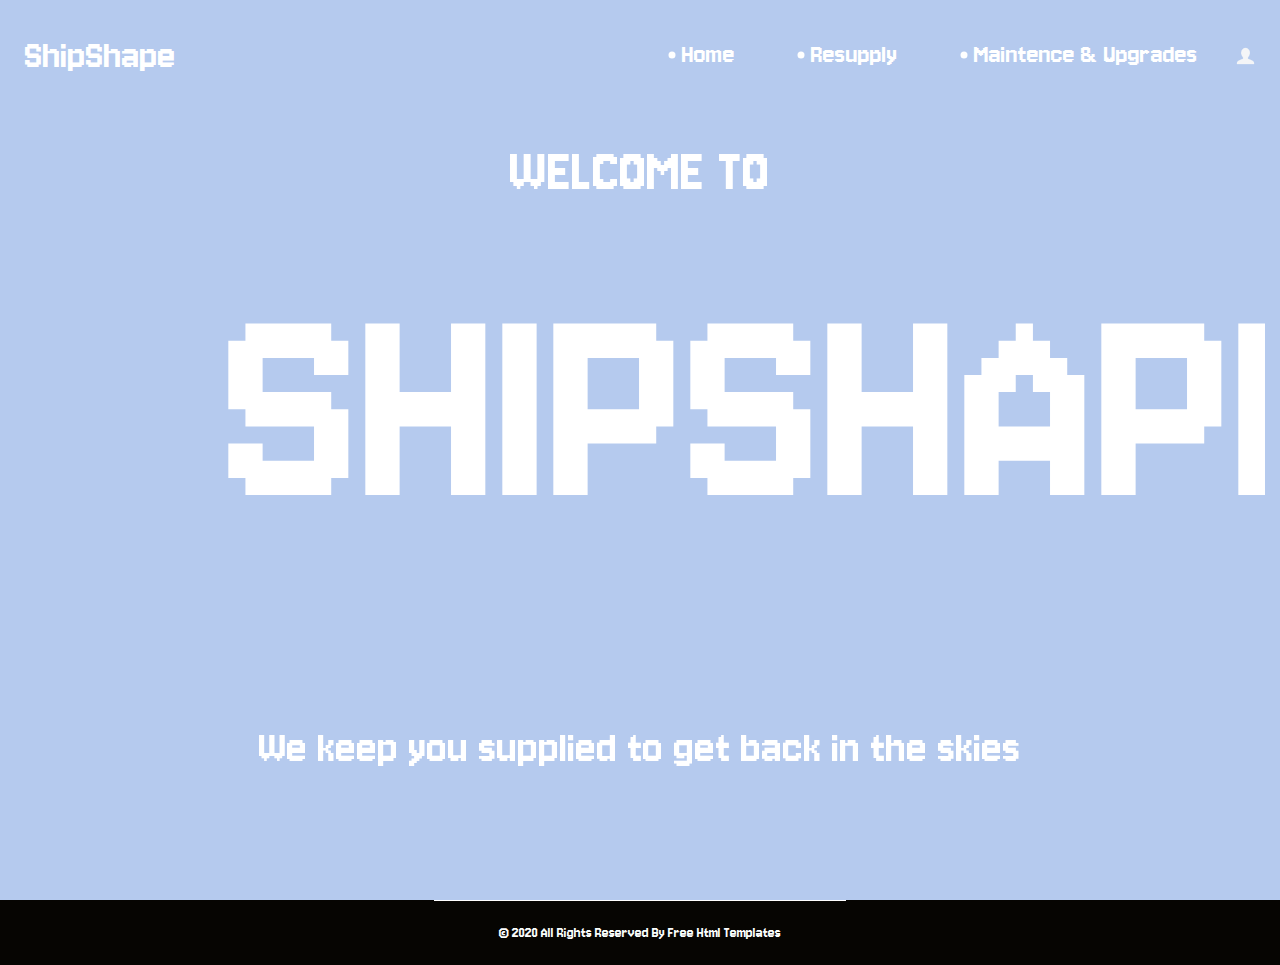
==== frontend/index.html @ 6877b2b1 "hardened python function" ====
<!DOCTYPE html>
<html>

<head>
  <!-- Basic -->
  <meta charset="utf-8" />
  <meta http-equiv="X-UA-Compatible" content="IE=edge" />
  <!-- Mobile Metas -->
  <meta name="viewport" content="width=device-width, initial-scale=1, shrink-to-fit=no" />
  <!-- Site Metas -->
  <meta name="keywords" content="" />
  <meta name="description" content="" />
  <meta name="author" content="" />

  <title>ShipShape</title>

  <!-- slider stylesheet -->
  <link rel="stylesheet" type="text/css" href="https://cdnjs.cloudflare.com/ajax/libs/OwlCarousel2/2.3.4/assets/owl.carousel.min.css" />

  <!-- bootstrap core css -->
  <link rel="stylesheet" type="text/css" href="css/bootstrap.css" />

  <!-- fonts style -->
  <link rel="preconnect" href="https://fonts.googleapis.com">
  <link rel="preconnect" href="https://fonts.gstatic.com" crossorigin>
  <link href="https://fonts.googleapis.com/css2?family=Jersey+10&family=Jersey+10+Charted&display=swap" rel="stylesheet">
  
  <!-- Custom styles for this template -->
  <link href="css/style.css" rel="stylesheet" />
  <!-- responsive style -->
  <link href="css/responsive.css" rel="stylesheet" />
</head>

<body>
  <div class="hero_area">
    <!-- header section strats -->
    <header class="header_section">
      <div class="container-fluid">
        <nav class="navbar navbar-expand-lg custom_nav-container pt-3">
          <a class="navbar-brand" href="index.html">
            <span>
              ShipShape
            </span>
          </a>
          <button class="navbar-toggler" type="button" data-toggle="collapse" data-target="#navbarSupportedContent" aria-controls="navbarSupportedContent" aria-expanded="false" aria-label="Toggle navigation">
            <span class="navbar-toggler-icon"></span>
          </button>

          <div class="collapse navbar-collapse" id="navbarSupportedContent">
            <div class="d-flex ml-auto flex-column flex-lg-row align-items-center">
              <ul class="navbar-nav  ">
                <li class="nav-item active">
                  <a class="nav-link" href="index.html">Home <span class="sr-only">(current)</span></a>
                </li>
                <li class="nav-item">
                  <a class="nav-link" href="resupply.html"> Resupply </a>
                </li>
                <li class="nav-item">
                  <a class="nav-link" href="maintence.html"> Maintence & Upgrades </a>
                </li>
              </ul>
              <div class="user_option">
                <a href="">
                  <img src="images/user.png" alt="">
                </a>              
              </div>
            </div>
          </div>
        </nav>
      </div>
    </header>
    <!-- end header section -->


    <!-- slider section -->
<section class="slider_section position-relative">
  <div class="container-fluid">
    <div id="carouselExampleIndicators" class="carousel slide" data-ride="carousel">
      <!-- Carousel slide buttons
      <ol class="carousel-indicators">
        <li data-target="#carouselExampleIndicators" data-slide-to="0" class="active"></li>
        <li data-target="#carouselExampleIndicators" data-slide-to="1" class="active"></li>
        <li data-target="#carouselExampleIndicators" data-slide-to="2" class="active"></li>
      </ol>  -->

      <!-- Carousel inner content - where items will be cycled -->
      <div class="carousel-inner">
        <!-- Static content -->
        <div class="row justify-content-center align-items-center">
          <div class="col-md-8 text-center">
            <div class="detail-box">
              <h2>
                welcome to
              </h2>
              <h1>
                ShipShape
              </h1>
            </div>
          </div>
        </div>
        <!-- Cycling content - Only this part will cycle -->
        <div class="carousel-item active">
          <div class="row justify-content-center">
            <div class="col-md-8 text-center">
              <div class="detail-box">
                <p>We keep you supplied to get back in the skies</p>
              </div>
            </div>
          </div>
        </div>
        <div class="carousel-item">
          <div class="row justify-content-center">
            <div class="col-md-8 text-center">
              <div class="detail-box">
                <p>Laser crystals, rocket fuel, butyl/ketyl ethylene, droid parts, and more</p>
              </div>
            </div>
          </div>
        </div>
        <div class="carousel-item">
          <div class="row justify-content-center">
            <div class="col-md-8 text-center">
              <div class="detail-box">
                <p>Get your ship the care it needs to handle the rigors of space travel</p>
              </div>
            </div>
          </div>
        </div>
        <!-- Additional items to cycle would be added here -->
      </div>

      <!-- Carousel arrows
      <a class="carousel-control-prev" href="#carouselExampleIndicators" role="button" data-slide="prev">
        <span class="carousel-control-prev-icon" aria-hidden="true"></span>
        <span class="sr-only">Previous</span>
      </a>
      <a class="carousel-control-next" href="#carouselExampleIndicators" role="button" data-slide="next">
        <span class="carousel-control-next-icon" aria-hidden="true"></span>
        <span class="sr-only">Next</span>
      </a>  -->
    </div>
  </div>
</section>
<!-- end slider section -->

  </div>

  <!-- footer section -->
  <section class="container-fluid footer_section">
    <p>
      &copy; 2020 All Rights Reserved By
      <a href="https://html.design/">Free Html Templates</a>
    </p>
  </section>
  <!-- footer section -->

  <script type="text/javascript" src="js/jquery-3.4.1.min.js"></script>
  <script type="text/javascript" src="js/bootstrap.js"></script>
  <script type="text/javascript" src="https://cdnjs.cloudflare.com/ajax/libs/OwlCarousel2/2.3.4/owl.carousel.min.js">
  </script>
  <!-- owl carousel script 
    -->
  <script type="text/javascript">
    $(".owl-carousel").owlCarousel({
      loop: true,
      margin: 0,
      navText: [],
      center: true,
      autoplay: true,
      autoplayHoverPause: false,
      responsive: {
        0: {
          items: 1
        },
        1000: {
          items: 3
        }
      }
    });
  </script>
  <!-- end owl carousel script -->

</body>

</html>
---- frontend/css/style.css ----
body {
  font-family: "Jersey 10", sans-serif;
  color: #000000;
  background-color: #ffffff;
}

.layout_padding {
  padding: 75px 0;
}

.layout_padding2 {
  padding: 45px 0;
}

.layout_padding2-top {
  padding-top: 45px;
}

.layout_padding2-bottom {
  padding-bottom: 45px;
}

.layout_padding-top {
  padding-top: 75px;
}

.layout_padding-bottom {
  padding-bottom: 75px;
}

.heading_container {
  display: -webkit-box;
  display: -ms-flexbox;
  display: flex;
  -webkit-box-orient: vertical;
  -webkit-box-direction: normal;
      -ms-flex-direction: column;
          flex-direction: column;
  -webkit-box-align: start;
      -ms-flex-align: start;
          align-items: flex-start;
}

.heading_container h2 {
  font-weight: bold;
  text-transform: uppercase;
  position: relative;
}

.heading_container h2::before, .heading_container h2::after {
  content: "";
  position: absolute;
  top: 50%;
  width: 40px;
  height: 1px;
  background-color: #fec016;
}

.heading_container h2::before {
  left: -5px;
  -webkit-transform: translate(-100%, -50%);
          transform: translate(-100%, -50%);
}

.heading_container h2::after {
  right: -5px;
  -webkit-transform: translate(100%, -50%);
          transform: translate(100%, -50%);
}

/*header section*/
.hero_area {
  height: 100vh;
  background-color: #b5caee;
  background-image: url(../images/stars.jpg);
  background-size: cover;
}

.sub_page .hero_area {
  height: auto;
}

.sub_page .who_section.layout_padding {
  padding-top: 0;
}

.hero_area.sub_pages {
  height: auto;
}

.header_section .container-fluid {
  padding-right: 25px;
  padding-left: 25px;
}

.header_section .nav_container {
  margin: 0 auto;
}

.custom_nav-container.navbar-expand-lg .navbar-nav .nav-link {
  margin: 10px 30px;
  color: #ffffff;
  text-align: center;
  position: relative;
  font-family: "Jersey 10";
  font-size: 28px;
}

.custom_nav-container.navbar-expand-lg .navbar-nav .nav-link::before {
  content: "";
  position: absolute;
  top: 50%;
  left: -2px;
  -webkit-transform: translate(-50%, -50%);
          transform: translate(-50%, -50%);
  width: 7px;
  height: 7px;
  border-radius: 100%;
  background-color: #ffffff;
}

a,
a:hover,
a:focus {
  text-decoration: none;
}

a:hover,
a:focus {
  color: initial;
}

.btn,
.btn:focus {
  outline: none !important;
  -webkit-box-shadow: none;
          box-shadow: none;
}

.user_option {
  display: -webkit-box;
  display: -ms-flexbox;
  display: flex;
  -webkit-box-align: center;
      -ms-flex-align: center;
          align-items: center;
}

.custom_nav-container .nav_search-btn {
  background-image: url(../images/search-icon.png);
  background-size: 22px;
  background-repeat: no-repeat;
  background-position-y: 7px;
  width: 35px;
  height: 35px;
  padding: 0;
  border: none;
}

.navbar-brand {
  display: -webkit-box;
  display: -ms-flexbox;
  display: flex;
  -webkit-box-align: center;
      -ms-flex-align: center;
          align-items: center;
  font-family: 'Jersey 10', sans-serif;
}

.navbar-brand span {
  font-size: 42px;
  color: #ffffff;
}

.custom_nav-container {
  z-index: 99999;
  padding: 15px 0;
}

.custom_nav-container .navbar-toggler {
  outline: none;
}

.custom_nav-container .navbar-toggler .navbar-toggler-icon {
  background-image: url(../images/menu.png);
  background-size: 55px;
}

/*end header section*/
.slider_section {
  height: 90%;
  display: -webkit-box;
  display: -ms-flexbox;
  display: flex;
  -webkit-box-align: center;
      -ms-flex-align: center;
          align-items: center;
  color: #ffffff;
}

.slider_section .detail-box {
  text-align: center;
  margin-bottom: 110px;
}

.slider_section .detail-box h1 {
  font-size: 20rem;
  text-transform: uppercase;
}

.slider_section .detail-box h2 {
  text-transform: uppercase;
  font-size: 4rem;
}

.slider_section .detail-box p {
  font-size: 3rem;
}

.slider_section .detail-box a {
  display: inline-block;
  padding: 10px 55px;
  background-color: #ffffff;
  border: 1px solid #ffffff;
  color: #000000;
  border-radius: 20px 20px 0 20px;
  margin-top: 35px;
}

.slider_section .detail-box a:hover {
  background-color: transparent;
  color: #ffffff;
}

.slider_section #carouselExampleIndicators {
  bottom: 0;
}

.slider_section #carouselExampleIndicators li {
  width: 15px;
  height: 15px;
  background-color: transparent;
  border: 3px solid #ffffff;
  border-radius: 100%;
  opacity: 1;
}

.do_section .heading_container {
  -webkit-box-align: center;
      -ms-flex-align: center;
          align-items: center;
  text-align: center;
}

.do_section .do_container {
  display: -webkit-box;
  display: -ms-flexbox;
  display: flex;
  -ms-flex-wrap: wrap;
      flex-wrap: wrap;
  -webkit-box-pack: center;
      -ms-flex-pack: center;
          justify-content: center;
  padding-top: 10px;
}

.do_section .do_container .box {
  text-align: center;
  position: relative;
  z-index: 5;
  margin: 35px 25px 0 25px;
}

.do_section .do_container .box .img-box {
  width: 120px;
  height: 120px;
  display: -webkit-box;
  display: -ms-flexbox;
  display: flex;
  -webkit-box-pack: center;
      -ms-flex-pack: center;
          justify-content: center;
  -webkit-box-align: center;
      -ms-flex-align: center;
          align-items: center;
  background-color: #353434;
  border-radius: 100%;
}

.do_section .do_container .box .img-box img {
  width: 45px;
}

.do_section .do_container .box .detail-box {
  margin-top: 35px;
}

.do_section .do_container .box:hover .img-box {
  background-color: #fec016;
}

.do_section .do_container .arrow_bg::before {
  content: "";
  position: absolute;
  top: -23px;
  left: -17px;
  width: 262%;
  height: 90%;
  z-index: 3;
  background-size: cover;
}

.do_section .do_container .arrow-start::before {
  background-image: url(../images/arrow-start.png);
}

.do_section .do_container .arrow-middle::before {
  background-image: url(../images/arrow-middle.png);
}

.do_section .do_container .arrow-end::before {
  background-image: url(../images/arrow-end.png);
}

.who_section .row {
  -webkit-box-align: center;
      -ms-flex-align: center;
          align-items: center;
}

.who_section .img-box img {
  width: 100%;
}

.who_section .detail-box {
  margin-left: 65px;
}

.who_section .detail-box p {
  margin-top: 35px;
}

.who_section .detail-box a {
  display: inline-block;
  padding: 8px 30px;
  background-color: #353434;
  border: 1px solid #353434;
  color: #ffffff;
  border-radius: 20px 20px 0 20px;
  margin-top: 35px;
}

.who_section .detail-box a:hover {
  background-color: transparent;
  color: #353434;
}

.work_section .work_container {
  display: -webkit-box;
  display: -ms-flexbox;
  display: flex;
  -ms-flex-wrap: wrap;
      flex-wrap: wrap;
  margin: 0 -1%;
}

.work_section .work_container .box {
  min-width: 300px;
  display: -webkit-box;
  display: -ms-flexbox;
  display: flex;
  -webkit-box-align: stretch;
      -ms-flex-align: stretch;
          align-items: stretch;
}

.work_section .work_container .box img {
  width: 100%;
}

.work_section .work_container .box.b-2, .work_section .work_container .box.b-3 {
  width: 43.5%;
}

.work_section .work_container .box.b-1, .work_section .work_container .box.b-4 {
  width: 56.5%;
}

.client_section {
  padding-bottom: 150px;
}

.client_section .heading_container {
  -webkit-box-align: center;
      -ms-flex-align: center;
          align-items: center;
  margin-bottom: 45px;
}

.client_section .box {
  padding: 20px;
  display: -webkit-box;
  display: -ms-flexbox;
  display: flex;
  -webkit-box-orient: vertical;
  -webkit-box-direction: normal;
      -ms-flex-direction: column;
          flex-direction: column;
  -webkit-box-align: center;
      -ms-flex-align: center;
          align-items: center;
  text-align: center;
  margin: 20px;
}

.client_section .box .img-box {
  width: 60px;
}

.client_section .box .img-box img {
  width: 100%;
}

.client_section .box .detail-box {
  margin-top: 35px;
  display: -webkit-box;
  display: -ms-flexbox;
  display: flex;
  -webkit-box-orient: vertical;
  -webkit-box-direction: normal;
      -ms-flex-direction: column;
          flex-direction: column;
  -webkit-box-align: center;
      -ms-flex-align: center;
          align-items: center;
}

.client_section .box .detail-box h5 {
  text-transform: uppercase;
  font-weight: bold;
  font-size: 18px;
}

.client_section .box .detail-box h5 span {
  text-transform: none;
  font-size: 16px;
  font-weight: normal;
  color: #fec016;
}

.client_section .box .detail-box img {
  width: 15px;
  margin: 35px 0;
}

.client_section .carousel-wrap {
  margin: 0 auto;
  padding: 0;
  position: relative;
}

.client_section .owl-nav > div {
  margin-top: -26px;
  position: absolute;
  top: 50%;
  color: #cdcbcd;
}

.client_section .owl-carousel .owl-nav .owl-prev,
.client_section .owl-carousel .owl-nav .owl-next {
  width: 50px;
  height: 50px;
  background-color: #000000;
  background-size: 16px;
  background-position: center;
  border-radius: 100%;
  background-repeat: no-repeat;
  position: absolute;
  bottom: -75px;
  outline: none;
}

.client_section .owl-carousel .owl-nav .owl-prev:hover,
.client_section .owl-carousel .owl-nav .owl-next:hover {
  background-color: rgba(0, 0, 0, 0.8);
}

.client_section .owl-carousel .owl-nav .owl-prev {
  background-image: url(../images/prev.png);
  left: 50%;
  -webkit-transform: translateX(-102%);
          transform: translateX(-102%);
}

.client_section .owl-carousel .owl-nav .owl-next {
  right: 50%;
  background-image: url(../images/next.png);
  -webkit-transform: translateX(102%);
          transform: translateX(102%);
}

.client_section .owl-carousel .owl-dots.disabled,
.client_section .owl-carousel .owl-nav.disabled {
  display: block;
}

.client_section .owl-item.active.center .box {
  -webkit-box-shadow: 0 0 20px 0 rgba(0, 0, 0, 0.2);
          box-shadow: 0 0 20px 0 rgba(0, 0, 0, 0.2);
}

.target_section {
  background-image: url(../images/target-bg.jpg);
  background-size: cover;
  color: #ffffff;
  text-align: center;
}

.target_section .detail-box {
  margin: 30px 0;
}

.target_section h2 {
  font-weight: bold;
}

.target_section h5 {
  font-size: 18px;
  font-weight: 500;
}

/* contact section */
.contact_section .heading_container {
  -webkit-box-align: center;
      -ms-flex-align: center;
          align-items: center;
}

.contact_section .contact-form {
  padding: 25px;
  border-radius: 20px;
}

.contact_section .contact-form input {
  border: none;
  outline: none;
  background-color: transparent;
  width: 100%;
  margin: 15px 0;
  padding: 10px 20px;
  border: 1px solid rgba(0, 0, 0, 0.4);
  border-radius: 30px;
}

.contact_section .contact-form input.input_message {
  height: 175px;
}

.contact_section .contact-form input::-webkit-input-placeholder {
  color: rgba(0, 0, 0, 0.4);
}

.contact_section .contact-form input:-ms-input-placeholder {
  color: rgba(0, 0, 0, 0.4);
}

.contact_section .contact-form input::-ms-input-placeholder {
  color: rgba(0, 0, 0, 0.4);
}

.contact_section .contact-form input::placeholder {
  color: rgba(0, 0, 0, 0.4);
}

.contact_section .contact-form button {
  border: none;
  outline: none;
  padding: 12px 50px;
  text-transform: uppercase;
  margin-top: 25px;
  background-color: #fec913;
  color: #fff;
  border-radius: 30px;
}

.contact_section .map_img-box {
  width: 80%;
  margin: 25px auto 0 auto;
}

.contact_section .map_img-box img {
  width: 100%;
}

/* end contact section */
.info_section {
  background-color: #060502;
  color: #ffffff;
  padding: 90px 0 45px 0;
}

.info_section h5 {
  margin-bottom: 25px;
  font-size: 24px;
}

.info_section .info_insta .insta_container > div {
  display: -webkit-box;
  display: -ms-flexbox;
  display: flex;
}

.info_section .info_insta .insta_container img {
  width: 100%;
}

.info_section .info_insta .insta_container .insta-box {
  margin: 5px;
  display: -webkit-box;
  display: -ms-flexbox;
  display: flex;
  -webkit-box-align: stretch;
      -ms-flex-align: stretch;
          align-items: stretch;
  background-color: #ffffff;
  padding: 10px 20px;
}

.info_section .info_contact .img-box {
  width: 35px;
  display: -webkit-box;
  display: -ms-flexbox;
  display: flex;
  -webkit-box-pack: center;
      -ms-flex-pack: center;
          justify-content: center;
}

.info_section .info_contact p {
  margin: 0;
}

.info_section .info_contact > div {
  display: -webkit-box;
  display: -ms-flexbox;
  display: flex;
  -webkit-box-align: center;
      -ms-flex-align: center;
          align-items: center;
  margin: 20px 0;
}

.info_section .info_contact > div img {
  height: auto;
  margin-right: 12px;
}

.info_section .info_form form input {
  outline: none;
  width: 100%;
  padding: 7px 10px;
}

.info_section .info_form form button {
  display: inline-block;
  padding: 8px 30px;
  background-color: #fbca47;
  border: 1px solid #fbca47;
  color: #ffffff;
  margin-top: 15px;
  text-transform: uppercase;
  font-size: 15px;
}

.info_section .info_form form button:hover {
  background-color: transparent;
  color: #fbca47;
}

.info_section .info_form .social_box {
  margin-top: 35px;
  width: 100%;
  display: -webkit-box;
  display: -ms-flexbox;
  display: flex;
}

.info_section .info_form .social_box a {
  margin-right: 25px;
}

/* footer section*/
.footer_section {
  background-color: #060502;
  font-weight: 500;
  display: -webkit-box;
  display: -ms-flexbox;
  display: flex;
  -webkit-box-pack: center;
      -ms-flex-pack: center;
          justify-content: center;
}

.footer_section p {
  padding: 20px 65px;
  color: #fbfcfd;
  margin: 0 auto;
  text-align: center;
  border-top: 1px solid #ffffff;
}

.footer_section a {
  color: #fbfcfd;
}

/* end footer section*/
/*# sourceMappingURL=style.css.map */
---- frontend/css/responsive.css ----
@media (max-width: 1120px) {
    .hero_area {
        height: auto;
    }

    .slider_section {
        padding: 50px 0;
    }

}

@media (max-width: 992px) {
    .user_option {
        flex-direction: column;
    }

    .custom_nav-container .nav_search-btn {
        background-position: center;
        margin-top: 10px;
    }

    .user_option a {
        margin-bottom: 10px;
    }

    .custom_nav-container.navbar-expand-lg .navbar-nav .nav-link {
        padding: 0 5px;
    }
}

@media (max-width: 768px) {

    .info_section .col-md-3 {
        text-align: center;
    }

    .info_section .col-md-3:not(:nth-last-child(1)) {
        margin-bottom: 35px;
    }

    .who_section .detail-box {
        margin-left: 15px;
        margin-top: 35px;
    }

    .work_section .work_container .box.b-1,
    .work_section .work_container .box.b-2,
    .work_section .work_container .box.b-3,
    .work_section .work_container .box.b-4 {
        width: 100%;
    }

    .info_section .col-md-3>div {
        display: flex;
        flex-direction: column;
        align-items: center;
    }

    .info_section .info_form .social_box {
        justify-content: center;
    }

    .info_section .info_form .social_box a {
        margin: 0 10px;
    }

    .footer_section p {
        padding: 20px 30px;
    }
}

@media (max-width: 576px) {
    .slider_section .detail-box h1 {
        font-size: 3.5rem;
    }

    .do_section .do_container .arrow_bg::before {
        display: none;
    }
}

@media (max-width: 480px) {}

@media (max-width: 420px) {
    .slider_section .detail-box h2 {
        font-size: 1.5rem;
    }

    .slider_section .detail-box h1 {
        font-size: 3rem;
    }
}

@media (max-width: 360px) {}

@media (min-width: 1200px) {
    .container {
        max-width: 1170px;
    }
}
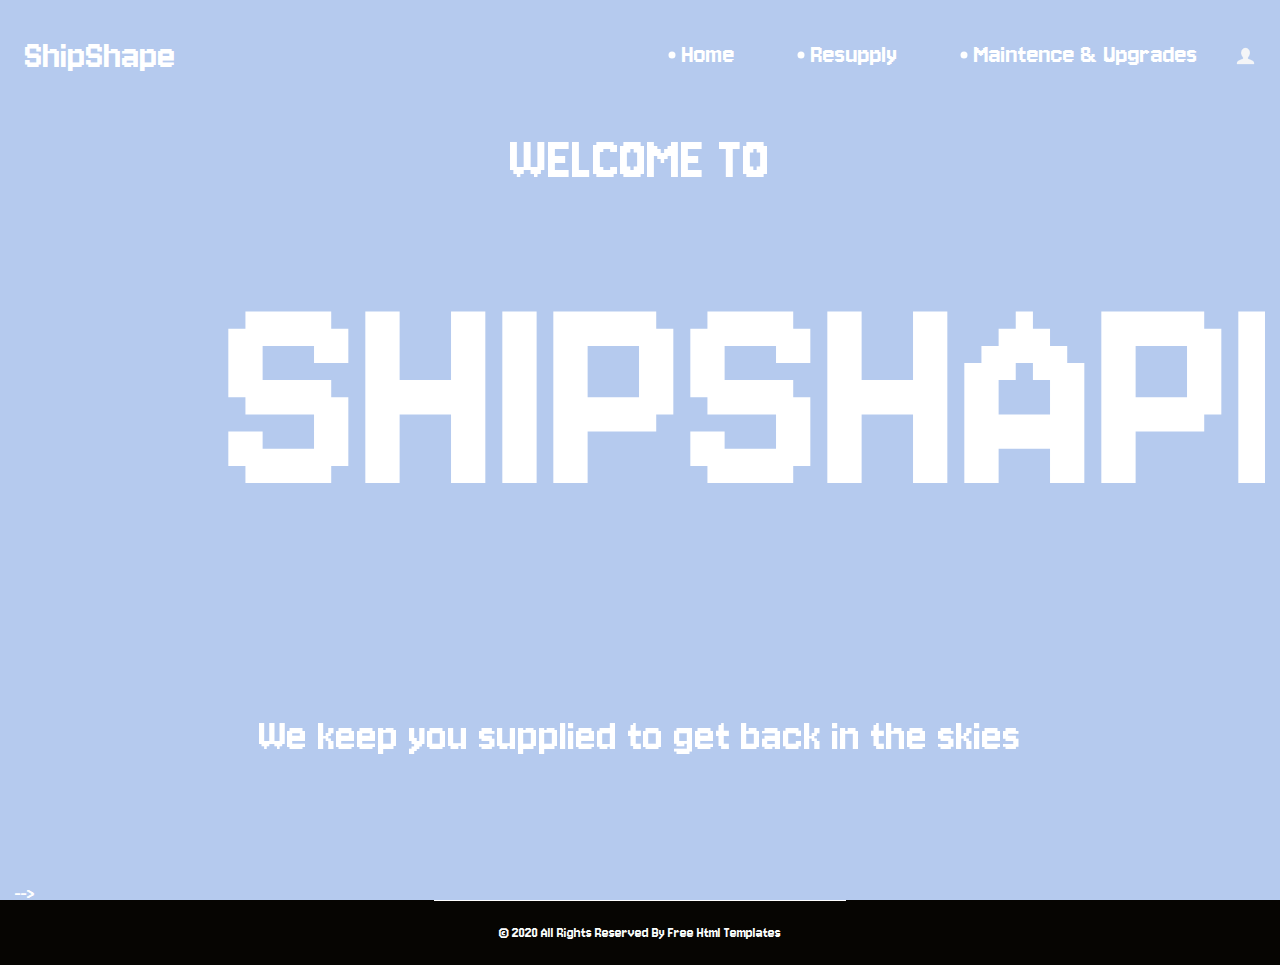
==== commit f43538a1: "Added deployment-templates submodule" ====
--- a/frontend/index.html
+++ b/frontend/index.html
@@ -76,13 +76,6 @@
 <section class="slider_section position-relative">
   <div class="container-fluid">
     <div id="carouselExampleIndicators" class="carousel slide" data-ride="carousel">
-      <!-- Carousel slide buttons
-      <ol class="carousel-indicators">
-        <li data-target="#carouselExampleIndicators" data-slide-to="0" class="active"></li>
-        <li data-target="#carouselExampleIndicators" data-slide-to="1" class="active"></li>
-        <li data-target="#carouselExampleIndicators" data-slide-to="2" class="active"></li>
-      </ol>  -->
-
       <!-- Carousel inner content - where items will be cycled -->
       <div class="carousel-inner">
         <!-- Static content -->
@@ -128,15 +121,6 @@
         </div>
         <!-- Additional items to cycle would be added here -->
       </div>
-
-      <!-- Carousel arrows
-      <a class="carousel-control-prev" href="#carouselExampleIndicators" role="button" data-slide="prev">
-        <span class="carousel-control-prev-icon" aria-hidden="true"></span>
-        <span class="sr-only">Previous</span>
-      </a>
-      <a class="carousel-control-next" href="#carouselExampleIndicators" role="button" data-slide="next">
-        <span class="carousel-control-next-icon" aria-hidden="true"></span>
-        <span class="sr-only">Next</span>
       </a>  -->
     </div>
   </div>
--- a/frontend/css/style.css
+++ b/frontend/css/style.css
@@ -217,15 +217,6 @@
   font-size: 3rem;
 }
 
-.slider_section .detail-box a {
-  display: inline-block;
-  padding: 10px 55px;
-  background-color: #ffffff;
-  border: 1px solid #ffffff;
-  color: #000000;
-  border-radius: 20px 20px 0 20px;
-  margin-top: 35px;
-}
 
 .slider_section .detail-box a:hover {
   background-color: transparent;
@@ -243,6 +234,154 @@
   border: 3px solid #ffffff;
   border-radius: 100%;
   opacity: 1;
+}
+
+.resupply-flex-container {
+  display: flex;
+  flex-direction: row;
+  justify-content: center;
+  align-items: center;
+  outline: none;
+}
+
+.resupply-item {
+  margin: 0 10px;
+  text-align: center;
+  outline: none;
+}
+
+.resupply-item a {
+  color: #ffffff;
+}
+.resupply-item a:hover {
+  color: #00ff00;
+  text-decoration: underline;
+}
+
+.sign_up_section {
+  display: flex;
+  justify-content: center;
+  align-items: center;
+  min-height: 100vh; /* Make sure it takes at least the full height of the viewport */
+}
+
+.sign_up_section .container {
+  padding: 2rem;
+  border-radius: 10px;
+}
+
+.sign_up_section h3 {
+  font-size: 50px;
+  color: #fff;
+  text-align: center;
+  margin-bottom: 1rem;
+}
+
+#signup-form {
+  background: transparent;
+  padding: 2rem;
+  border-radius: 10px;
+}
+
+.form-group input {
+  margin-bottom: 1rem; /* space out the form inputs */
+}
+
+#signup-form .btn-primary {
+  background-color: green;
+  border-color: green;
+  width: 100%;
+  padding: 0.5rem;
+  font-size: 1rem;
+  line-height: 1.5;
+  border-radius: 0.3rem;
+  cursor: pointer;
+}
+
+#signup-form .btn-primary:hover {
+  background-color: darkgreen;
+  border-color: darkgreen;
+}
+
+
+/* Responsive adjustments */
+@media (max-width: 768px) {
+  .sign_up_section .container {
+    padding: 1rem;
+  }
+}
+
+.login_section {
+  display: flex;
+  justify-content: center;
+  align-items: center;
+  min-height: 100vh; /* Make sure it takes at least the full height of the viewport */
+}
+
+.login_section .container {
+  padding: 2rem;
+  border-radius: 10px;
+}
+
+.login_section h3 {
+  font-size: 50px;
+  color: #fff;
+  text-align: center;
+  margin-bottom: 1rem;
+}
+
+#login-form {
+  background: transparent;
+  padding: 2rem;
+  border-radius: 10px;
+}
+
+.form-group input {
+  margin-bottom: 1rem; /* space out the form inputs */
+}
+
+#login-form .btn-primary {
+  background-color: green;
+  border-color: green;
+  width: 100%;
+  padding: 0.5rem;
+  font-size: 1rem;
+  line-height: 1.5;
+  border-radius: 0.3rem;
+  cursor: pointer;
+}
+
+#login-form .btn-primary:hover {
+  background-color: darkgreen;
+  border-color: darkgreen;
+}
+
+#signup-link {
+  color: green;
+}
+
+
+/* Responsive adjustments */
+@media (max-width: 768px) {
+  .login .container {
+    padding: 1rem;
+  }
+}
+
+#upload-instruct a {
+    background: none;  /* No background */
+    border: none;      /* No border */
+    color: #00ff00;    /* Green text */
+    text-decoration: none; /* If you want it underlined */
+    padding: 0;        /* No padding */
+    font-family: inherit; /* Inherits the font from the parent element */
+    font-size: inherit; /* Inherits the font size from the parent element */
+    display: inline;   /* Ensures it doesn't display like a block element */
+    margin: 0;         /* No margin */
+    cursor: pointer;   /* Shows a pointer on hover */
+}
+#upload-instruct a:hover {
+  text-decoration: underline; /* This will underline the text on hover */
 }
 
 .do_section .heading_container {
@@ -321,6 +460,7 @@
 .do_section .do_container .arrow-end::before {
   background-image: url(../images/arrow-end.png);
 }
+
 
 .who_section .row {
   -webkit-box-align: center;
